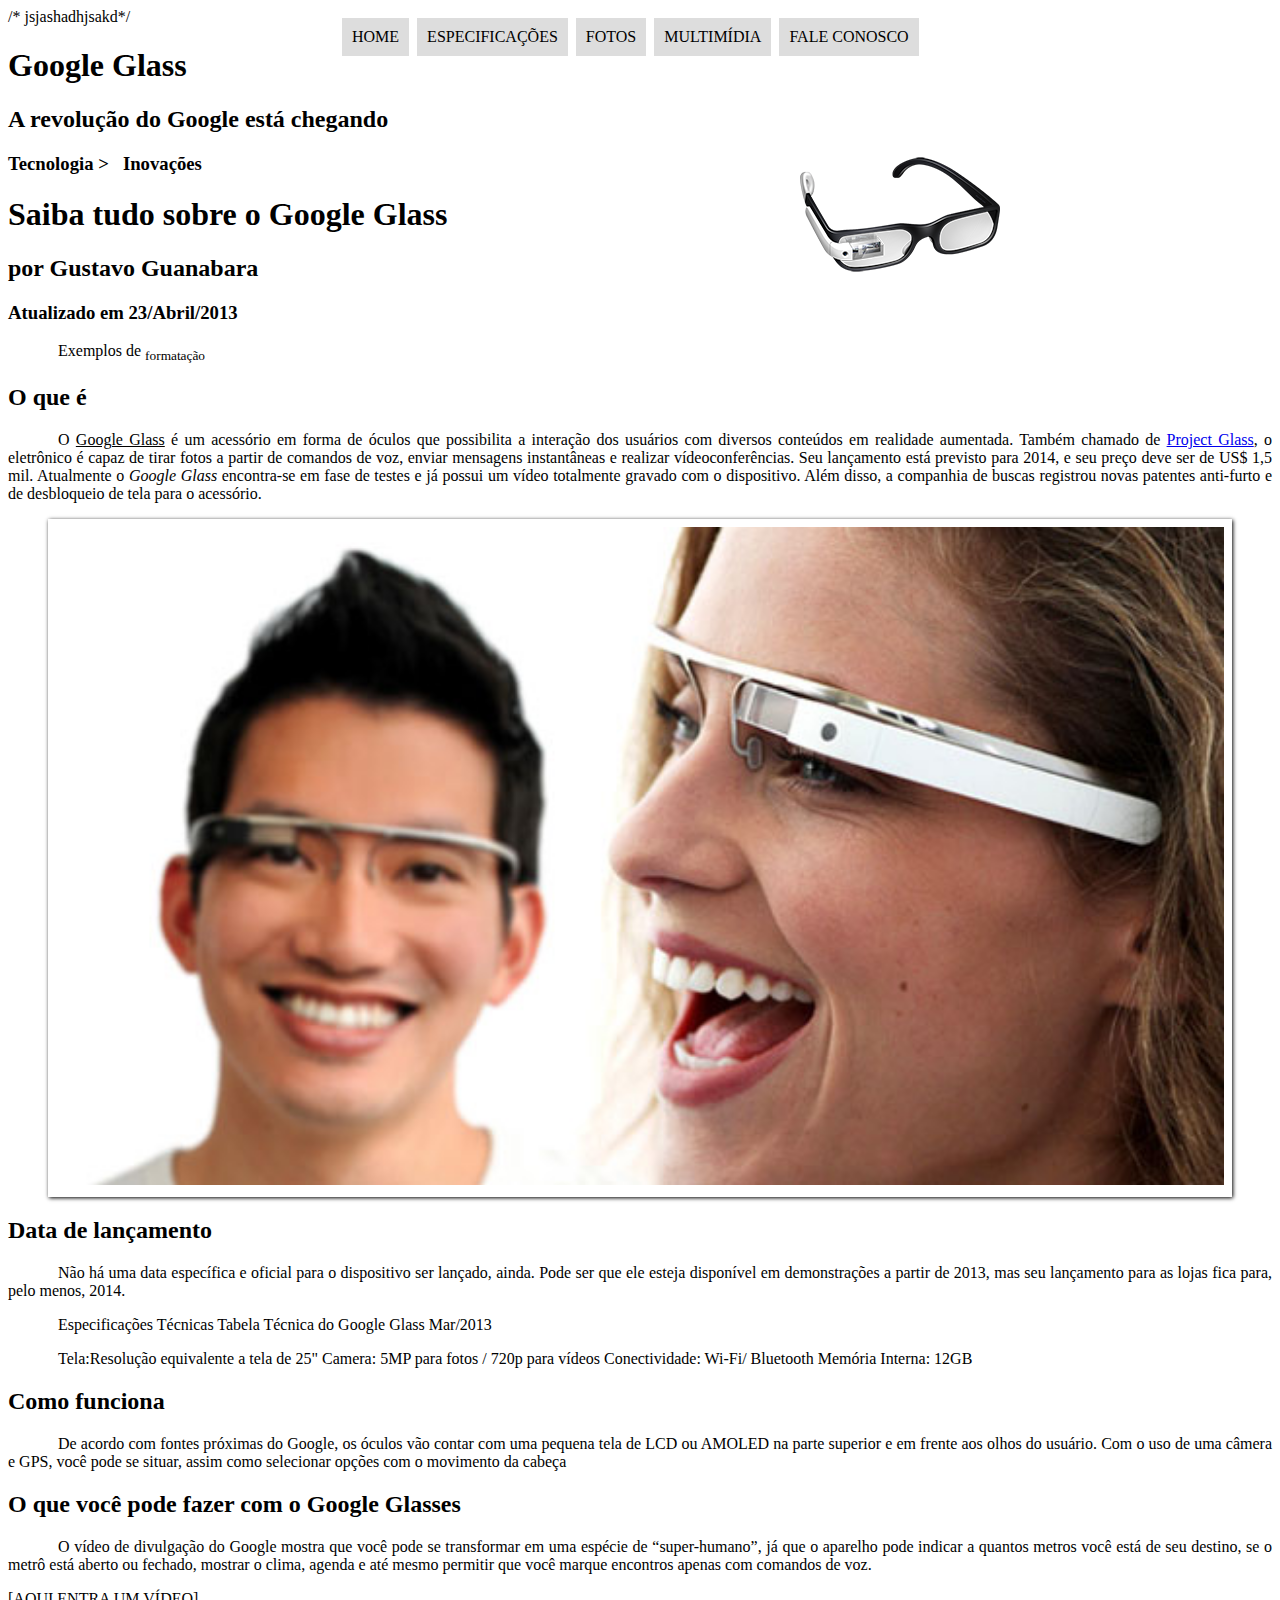
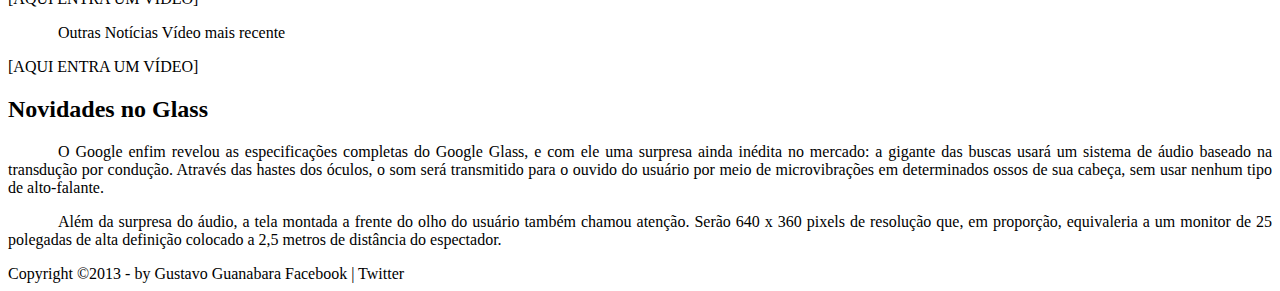
==== index.html @ 379f63c2 "atualizando" ====
<!DOCTYPE html>
<html lang="pt-br">
<head>
	<meta charset="UTF-8"/>
	
	<title>Google Glass</title>

	<link rel="stylesheet" type="text/css" href="_css/estilo.css">

</head>
/* jsjashadhjsakd*/
<header id = "cabecalho">
<body>
<div id = "interface">
	<hgroup>
	<h1>Google Glass</h1>
	<h2>A revolução do Google está chegando</h2>
	</hgroup>

<figure class="foto-oculos">
<img src="_imagens/glass-oculos-preto-peq.png">
</figure>

<nav id="menu">
<h1>Menu Principal</h1>

<ul type="square">
	<li><a href="index.html">Home</a></li>
	<li><a href="specs.html">Especificações</a></li>
	<li><a href="fotos.html">Fotos</a></li>
	<li><a href="multimidia.html">Multimídia</a></li>
	<li><a href="faleconocos.html">Fale conosco</a></li>
</ul>

</nav>

</header>

<hgroup>
<h3>Tecnologia > &nbsp; Inovações</h3>
<h1>Saiba tudo sobre o Google Glass</h1>
<h2>por Gustavo Guanabara<h2>
<h3>Atualizado em 23/Abril/2013</h3>
</hgroup>

<p>
	
<p>Exemplos de <sub>formatação</sub></p>

</p>



<h2>O que é</h2>
<p>O <span style="text-decoration: underline;">Google Glass</span> é um acessório em forma de óculos que possibilita a interação dos usuários com diversos conteúdos em realidade aumentada. Também chamado de <a href="http://glass.google.com" target="_blank">Project Glass</a>, o eletrônico é capaz de tirar fotos a partir de comandos de voz, enviar mensagens instantâneas e realizar vídeo&shy;con&shy;ferên&shy;cias. Seu lançamento está previsto para 2014, e seu preço deve ser de US$ 1,5 mil. Atualmente o <em>Google Glass</em> encontra-se em fase de testes e já possui um vídeo totalmente gravado com o dispositivo. Além disso, a companhia de buscas registrou novas patentes anti-<wbr>furto e de desbloqueio de tela para o acessório.<p>

<figure class="foto-legenda">
<img src="_imagens/glass-quadro-homem-mulher.jpg"/>
<figcaption>
	<h3>Google Glass</h3>
	<p>Uma nova maneira de ver o mundo !</p>
</figcaption>
</figure>

<h2>Data de lançamento</h2>
<p>Não há uma data específica e oficial para o dispositivo ser lançado, ainda. Pode ser que ele esteja disponível em demonstrações a partir de 2013, mas seu lançamento para as lojas fica para, pelo menos, 2014.</p>

<p>Especificações Técnicas
Tabela Técnica do Google Glass Mar/2013</p>

<p>Tela:Resolução equivalente a tela de 25"
Camera: 5MP para fotos / 720p para vídeos
Conectividade: Wi-Fi/ Bluetooth
Memória Interna: 12GB</p>

<h2>Como funciona</h2>
<p>De acordo com fontes próximas do Google, os óculos vão contar com uma pequena tela de LCD ou AMOLED na parte superior e em frente aos olhos do usuário. Com o uso de uma câmera e GPS, você pode se situar, assim como selecionar opções com o movimento da cabeça</p>

<h2>O que você pode fazer com o Google Glasses</h2>
<p>O vídeo de divulgação do Google mostra que você pode se transformar em uma espécie de “super-<wbr>humano”, já que o aparelho pode indicar a quantos metros você está de seu destino, se o metrô está aberto ou fechado, mostrar o clima, agenda e até mesmo permitir que você marque encontros apenas com comandos de voz.</p>

[AQUI ENTRA UM VÍDEO]

<p>Outras Notícias
Vídeo mais recente</p>

[AQUI ENTRA UM VÍDEO]

<h2>Novidades no Glass</h2>
<p>O Google enfim revelou as especificações completas do Google Glass, e com ele uma surpresa ainda inédita no mercado: a gigante das buscas usará um sistema de áudio baseado na transdução por condução. Através das hastes dos óculos, o som será transmitido para o ouvido do usuário por meio de microvibrações em determinados ossos de sua cabeça, sem usar nenhum tipo de alto-falante.</p>

<p>Além da surpresa do áudio, a tela montada a frente do olho do usuário também chamou atenção. Serão 640 x 360 pixels de resolução que, em proporção, equivaleria a um monitor de 25 polegadas de alta definição colocado a 2,5 metros de distância do espectador.</p>

Copyright &copy2013 - by Gustavo Guanabara
Facebook | Twitter


</div>
</body>
</html>
---- _css/estilo.css ----
@charset "UTF-8";

	body {

          background-color: white;
          color: rgba(0,0,0,1);
      
		}
		
		p { 
            text-align: justify;
            text-indent: 50px
                      
		}

		/* Formatação de imagens com legendas */

		figure.foto-legenda {
			position: relative;
			border: 8px solid white;
			box-shadow: 1px 1px 4px black;
		}

		figure.foto-legenda img {

			width: 100%;
			height: 100%;

		}

		figure.foto-oculos img {
			  
			position: absolute;
			
			left: 800px;
		}


		figure.foto-legenda figcaption {
            opacity: 0;
			position: absolute;
			top: 0px;
			background-color: rgba(0,0,0,0.3);
			color: white;
			width: 100%;
			height: 100%;
			box-sizing: border-box;
			transition: opacity 1;
		}

		figure.foto-legenda:hover figcaption{

			opacity: 1;
		}

		/* Formatação do Menu*/

		nav#menun{
			display: block;
		}

		nav#menu ul{

             list-style: none;
             text-transform: uppercase;
             position: absolute;
             top: 0px;
             left: 300px;

		}

		nav#menu li {

			display: inline-block;
			background-color: #dddddd;
			padding: 10px;
			margin: 2px;
			transition: background-color 1s;

		}

		nav#menu li:hover {

			background-color: #606060;
		}


		nav#menu h1{

			display: none;
		}

		nav#menu a {

			color:black;
			text-decoration: none;

		}

		nav#menu a:hover {

			color: #ffffff;
		}
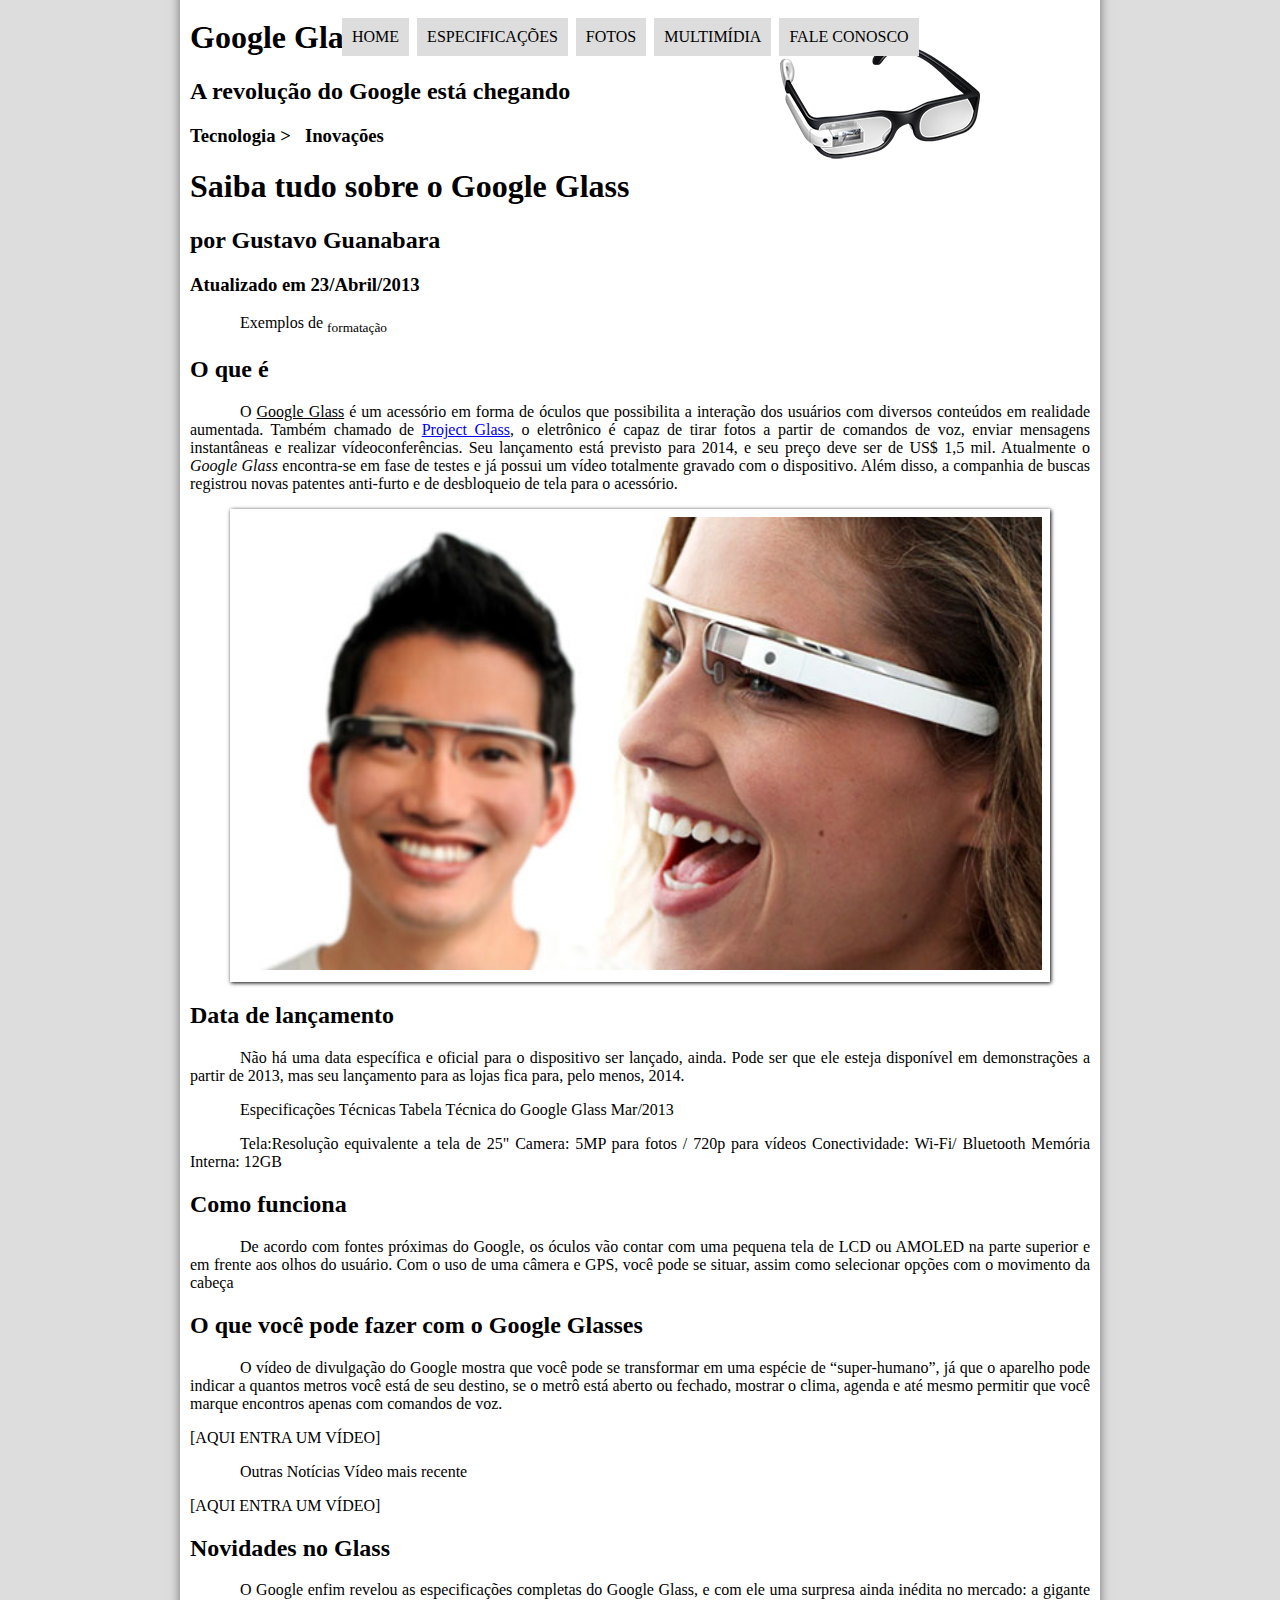
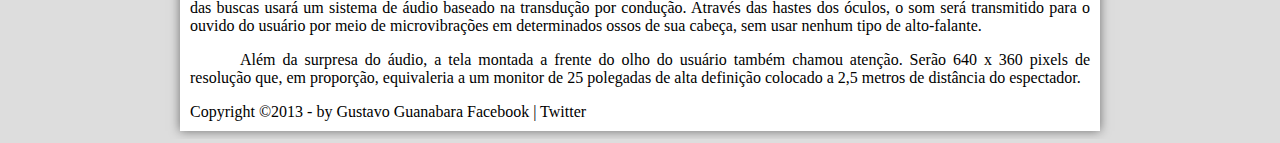
==== commit f2e21af5: "ajustes cabeçalho" ====
--- a/index.html
+++ b/index.html
@@ -5,20 +5,22 @@
 	
 	<title>Google Glass</title>
 
-	<link rel="stylesheet" type="text/css" href="_css/estilo.css">
+	<link rel="stylesheet" href="_css/estilo.css">
 
 </head>
-/* jsjashadhjsakd*/
-<header id = "cabecalho">
+
+
 <body>
-<div id = "interface">
+<div id="interface" >
+	<header id = "cabecalho">
+
 	<hgroup>
 	<h1>Google Glass</h1>
 	<h2>A revolução do Google está chegando</h2>
 	</hgroup>
 
 <figure class="foto-oculos">
-<img src="_imagens/glass-oculos-preto-peq.png">
+<img id="icone"  src="_imagens/glass-oculos-preto-peq.png">
 </figure>
 
 <nav id="menu">
@@ -35,24 +37,18 @@
 </nav>
 
 </header>
-
+<p>
 <hgroup>
 <h3>Tecnologia > &nbsp; Inovações</h3>
 <h1>Saiba tudo sobre o Google Glass</h1>
-<h2>por Gustavo Guanabara<h2>
+<h2>por Gustavo Guanabara</h2>
 <h3>Atualizado em 23/Abril/2013</h3>
 </hgroup>
-
-<p>
-	
+</p>	
 <p>Exemplos de <sub>formatação</sub></p>
 
-</p>
-
-
-
 <h2>O que é</h2>
-<p>O <span style="text-decoration: underline;">Google Glass</span> é um acessório em forma de óculos que possibilita a interação dos usuários com diversos conteúdos em realidade aumentada. Também chamado de <a href="http://glass.google.com" target="_blank">Project Glass</a>, o eletrônico é capaz de tirar fotos a partir de comandos de voz, enviar mensagens instantâneas e realizar vídeo&shy;con&shy;ferên&shy;cias. Seu lançamento está previsto para 2014, e seu preço deve ser de US$ 1,5 mil. Atualmente o <em>Google Glass</em> encontra-se em fase de testes e já possui um vídeo totalmente gravado com o dispositivo. Além disso, a companhia de buscas registrou novas patentes anti-<wbr>furto e de desbloqueio de tela para o acessório.<p>
+<p>O <span style="text-decoration: underline;">Google Glass</span> é um acessório em forma de óculos que possibilita a interação dos usuários com diversos conteúdos em realidade aumentada. Também chamado de <a href="http://glass.google.com" target="_blank">Project Glass</a>, o eletrônico é capaz de tirar fotos a partir de comandos de voz, enviar mensagens instantâneas e realizar vídeo&shy;con&shy;ferên&shy;cias. Seu lançamento está previsto para 2014, e seu preço deve ser de US$ 1,5 mil. Atualmente o <em>Google Glass</em> encontra-se em fase de testes e já possui um vídeo totalmente gravado com o dispositivo. Além disso, a companhia de buscas registrou novas patentes anti-<wbr>furto e de desbloqueio de tela para o acessório.</p>
 
 <figure class="foto-legenda">
 <img src="_imagens/glass-quadro-homem-mulher.jpg"/>
--- a/_css/estilo.css
+++ b/_css/estilo.css
@@ -2,16 +2,39 @@
 
 	body {
 
-          background-color: white;
+          background-color: #dddddd;
           color: rgba(0,0,0,1);
       
 		}
+
 		
 		p { 
             text-align: justify;
-            text-indent: 50px
+            text-indent: 50px;
                       
 		}
+
+		header#cabecalho img#icone {
+			position: absolute;
+			left: 780px;
+			top: 40px ;
+
+		}
+
+		header#cabecalho {
+
+			
+		}
+
+		div#interface {
+
+			width: 900px;
+			background-color: white;
+			margin: -20px auto 0px auto;
+			box-shadow: 0px 0px 10px rgba(0,0,0,0.5);
+			padding: 10px 10px 10px 10px;
+		}
+
 
 		/* Formatação de imagens com legendas */
 
@@ -27,14 +50,6 @@
 			height: 100%;
 
 		}
-
-		figure.foto-oculos img {
-			  
-			position: absolute;
-			
-			left: 800px;
-		}
-
 
 		figure.foto-legenda figcaption {
             opacity: 0;
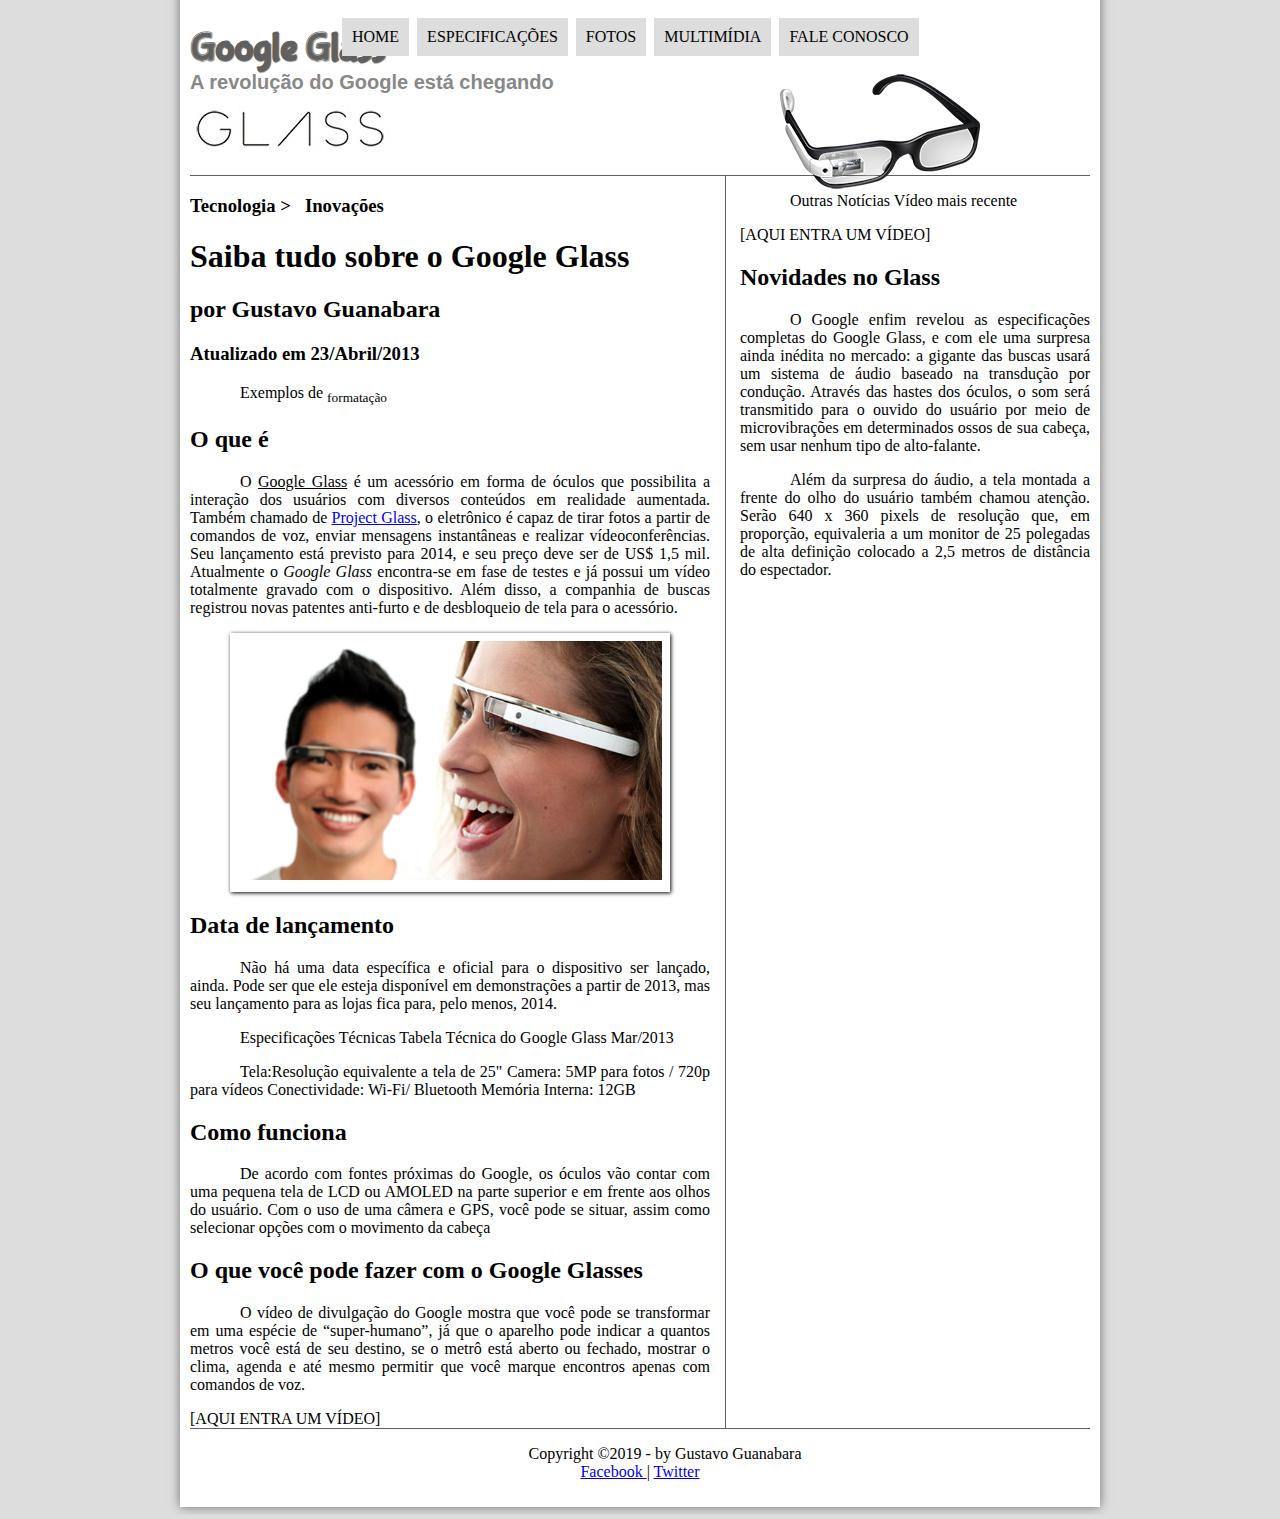
==== commit a5dd0396: "aula 18 semântica" ====
--- a/index.html
+++ b/index.html
@@ -37,6 +37,8 @@
 </nav>
 
 </header>
+
+<section id="corpo">
 <p>
 <hgroup>
 <h3>Tecnologia > &nbsp; Inovações</h3>
@@ -77,19 +79,27 @@
 
 [AQUI ENTRA UM VÍDEO]
 
+</section>
+<aside id="lateral"> 
+
 <p>Outras Notícias
 Vídeo mais recente</p>
 
 [AQUI ENTRA UM VÍDEO]
 
+
 <h2>Novidades no Glass</h2>
 <p>O Google enfim revelou as especificações completas do Google Glass, e com ele uma surpresa ainda inédita no mercado: a gigante das buscas usará um sistema de áudio baseado na transdução por condução. Através das hastes dos óculos, o som será transmitido para o ouvido do usuário por meio de microvibrações em determinados ossos de sua cabeça, sem usar nenhum tipo de alto-falante.</p>
 
 <p>Além da surpresa do áudio, a tela montada a frente do olho do usuário também chamou atenção. Serão 640 x 360 pixels de resolução que, em proporção, equivaleria a um monitor de 25 polegadas de alta definição colocado a 2,5 metros de distância do espectador.</p>
+</aside>
+<footer id="rodape">
 
-Copyright &copy2013 - by Gustavo Guanabara
-Facebook | Twitter
+<P>Copyright &copy2019 - by Gustavo Guanabara <br/>
+<a href="http://facebook.com/genissonfg" target="_blank">Facebook </a>   | 
+<a href="http://twitter.com/genissonfg" target="blank">Twitter </a>  </P>
 
+</footer>
 
 </div>
 </body>
--- a/_css/estilo.css
+++ b/_css/estilo.css
@@ -1,5 +1,8 @@
 @charset "UTF-8";
-
+@font-face{
+	font-family: 'Fontelogo';
+	src: url("../_fonts/bubblegum-sans-regular.otf");
+}
 	body {
 
           background-color: #dddddd;
@@ -11,19 +14,41 @@
 		p { 
             text-align: justify;
             text-indent: 50px;
-                      
+        
 		}
 
 		header#cabecalho img#icone {
 			position: absolute;
 			left: 780px;
-			top: 40px ;
+			top: 70px ;
 
 		}
 
 		header#cabecalho {
 
-			
+			border-bottom: 1px #606060 solid;
+			height: 150px;
+			background: url("../_imagens/glass-logo-peq.jpg") no-repeat 0px 80px;
+		}
+
+		header#cabecalho h1 {
+			font-family: 'Fontelogo', sans-serif;
+			font-size: 30pt;
+			color:#606060;
+			text-shadow: 1px 1px 1px rgba(0,0,0,0.6);
+			padding: 0px;
+			margin-bottom: 0px;
+
+		}
+
+
+		header#cabecalho h2 {
+
+			font-family: Arial, sans-serif;
+			color: #888888;
+			font-size: 15pt;
+			padding: 0px;
+			margin-top: 0px;
 		}
 
 		div#interface {
@@ -115,4 +140,32 @@
 		nav#menu a:hover {
 
 			color: #ffffff;
+		}
+
+		section#corpo {
+
+			display: block;
+			width: 520px;
+			float: left;
+			border-right: 1px solid #606060;
+			padding-right: 15px;
+		}
+
+		aside#lateral {
+			display: block;
+			width: 350px;
+			float: right;
+
+		}
+
+		footer#rodape {
+		 
+			clear: both;
+			border-top: 1px solid #606060;
+
+		}
+
+		footer#rodape p {
+
+			text-align: center;
 		}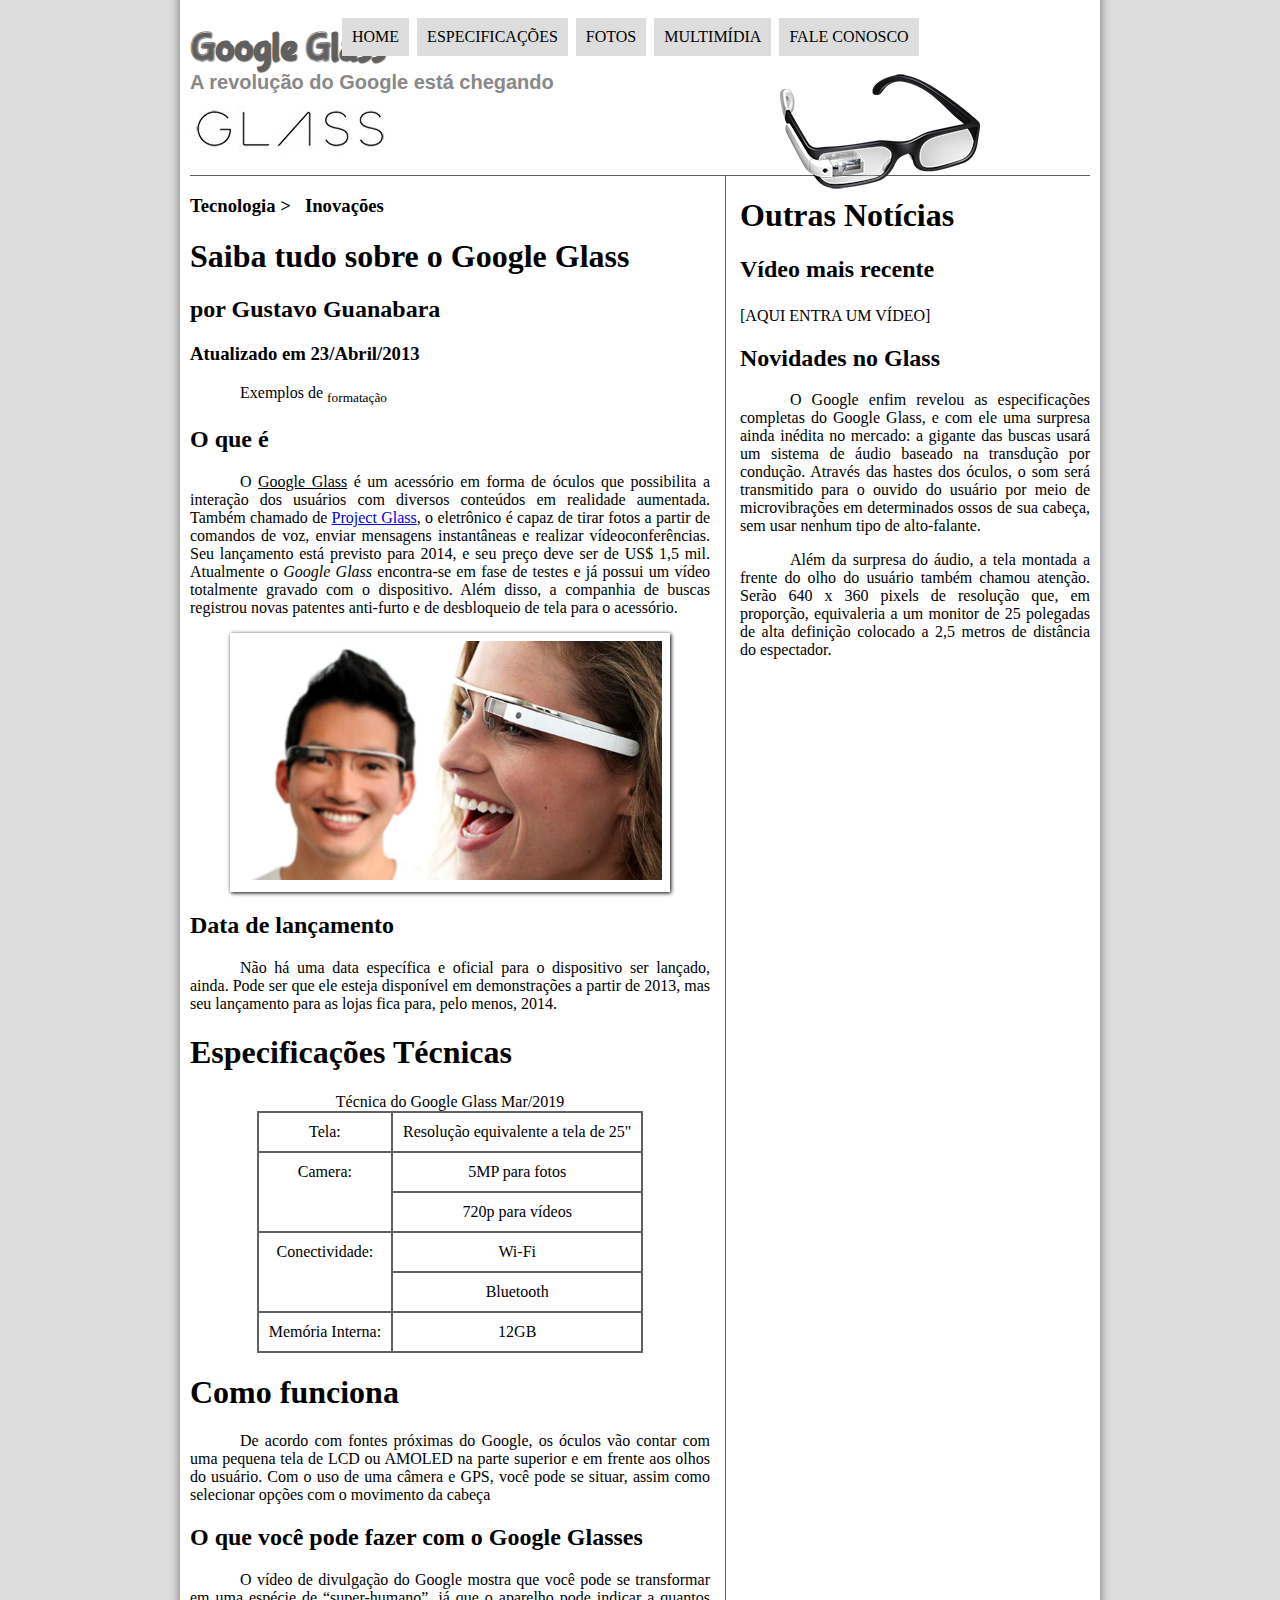
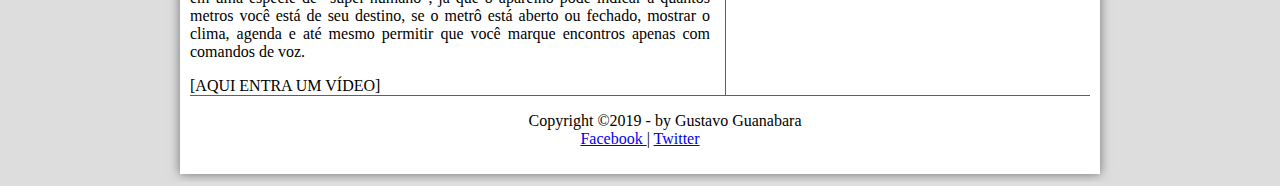
==== commit ebb93870: "Aula 19 - Tabelas em Htlm" ====
--- a/index.html
+++ b/index.html
@@ -63,15 +63,20 @@
 <h2>Data de lançamento</h2>
 <p>Não há uma data específica e oficial para o dispositivo ser lançado, ainda. Pode ser que ele esteja disponível em demonstrações a partir de 2013, mas seu lançamento para as lojas fica para, pelo menos, 2014.</p>
 
-<p>Especificações Técnicas
-Tabela Técnica do Google Glass Mar/2013</p>
+<h1>Especificações Técnicas</h1>
+<table id="tabelaspec">
+<caption> Técnica do Google Glass Mar/2019 </caption>
 
-<p>Tela:Resolução equivalente a tela de 25"
-Camera: 5MP para fotos / 720p para vídeos
-Conectividade: Wi-Fi/ Bluetooth
-Memória Interna: 12GB</p>
+<tr><td>Tela:</td><td>Resolução equivalente a tela de 25"</td></tr>
+<tr><td rowspan="2"> Camera:</td><td> 5MP para fotos </td></tr>
+<tr><td>720p para vídeos</td></tr>
+<tr><td rowspan="2"> Conectividade:</td><td> Wi-Fi </td></tr>
+<tr><td>Bluetooth</td></tr>
+<tr><td>Memória Interna:</td><td> 12GB</td></tr>
 
-<h2>Como funciona</h2>
+</table>
+
+<h1>Como funciona</h1>
 <p>De acordo com fontes próximas do Google, os óculos vão contar com uma pequena tela de LCD ou AMOLED na parte superior e em frente aos olhos do usuário. Com o uso de uma câmera e GPS, você pode se situar, assim como selecionar opções com o movimento da cabeça</p>
 
 <h2>O que você pode fazer com o Google Glasses</h2>
@@ -82,8 +87,8 @@
 </section>
 <aside id="lateral"> 
 
-<p>Outras Notícias
-Vídeo mais recente</p>
+<p><h1>Outras Notícias</h1></p>
+<p><h2>Vídeo mais recente</p></h2>
 
 [AQUI ENTRA UM VÍDEO]
 
--- a/_css/estilo.css
+++ b/_css/estilo.css
@@ -151,6 +151,23 @@
 			padding-right: 15px;
 		}
 
+		table#tabelaspec {
+
+			border: 1px solid #606060;
+			border-spacing:  0px;
+			margin-left: auto;
+			margin-right: auto;
+		}
+
+		table#tabelaspec td {
+
+			border: 1px solid #606060;
+			padding: 10px;
+			text-align: center;
+			vertical-align: top;
+
+		}
+
 		aside#lateral {
 			display: block;
 			width: 350px;
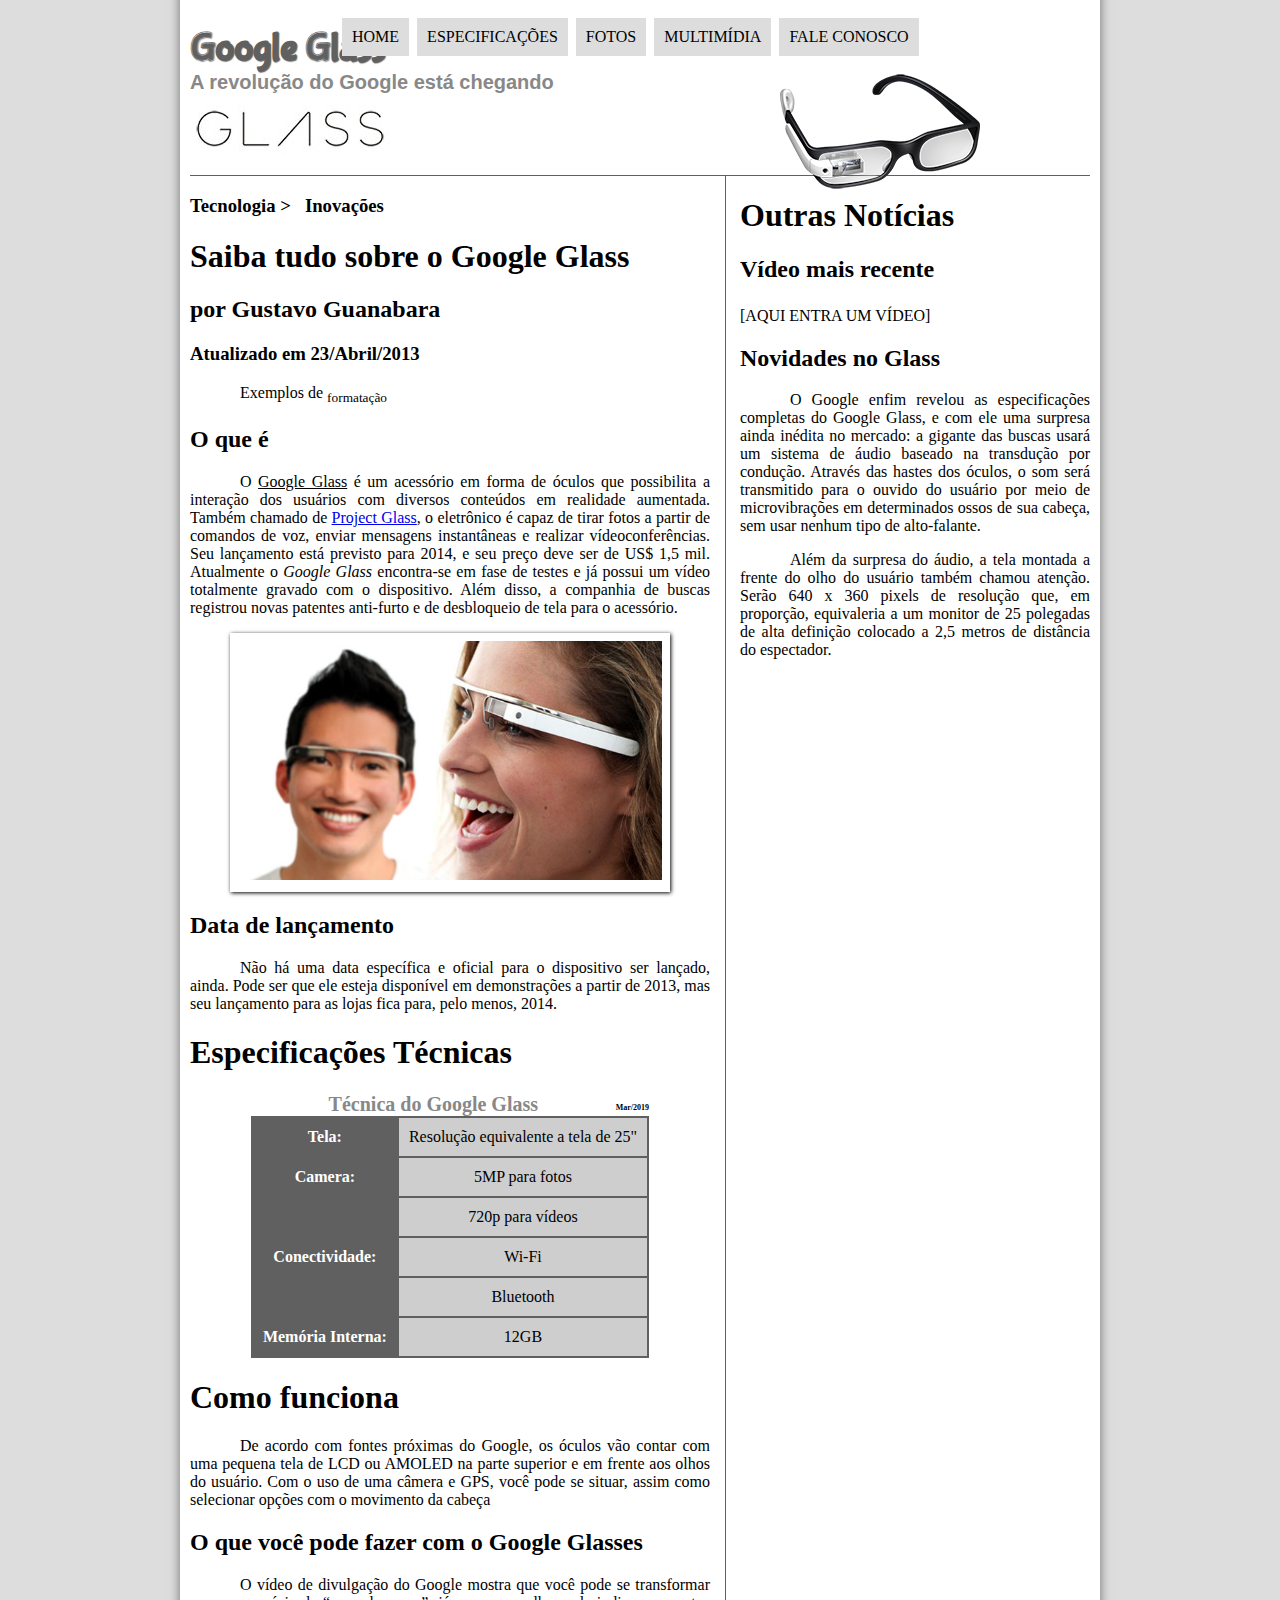
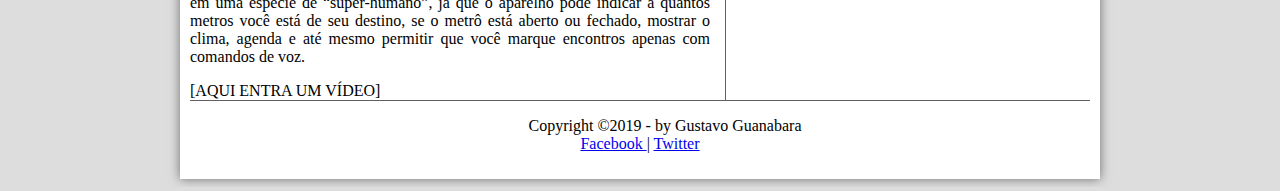
==== commit aca92ff0: "Aula 20 - Estilos CSS para Tabelas em Html" ====
--- a/index.html
+++ b/index.html
@@ -65,14 +65,14 @@
 
 <h1>Especificações Técnicas</h1>
 <table id="tabelaspec">
-<caption> Técnica do Google Glass Mar/2019 </caption>
+<caption> Técnica do Google Glass <span>Mar/2019</span></caption>
 
-<tr><td>Tela:</td><td>Resolução equivalente a tela de 25"</td></tr>
-<tr><td rowspan="2"> Camera:</td><td> 5MP para fotos </td></tr>
-<tr><td>720p para vídeos</td></tr>
-<tr><td rowspan="2"> Conectividade:</td><td> Wi-Fi </td></tr>
-<tr><td>Bluetooth</td></tr>
-<tr><td>Memória Interna:</td><td> 12GB</td></tr>
+<tr><td class="ce">Tela:</td><td class="cd">Resolução equivalente a tela de 25"</td></tr>
+<tr><td rowspan="2" class="ce"> Camera:</td><td class="cd"> 5MP para fotos </td></tr>
+<tr><td class="cd">720p para vídeos</td></tr>
+<tr><td rowspan="2" class="ce"> Conectividade:</td><td class="cd">  Wi-Fi </td></tr>
+<tr><td class="cd">Bluetooth</td></tr>
+<tr><td class="ce">Memória Interna:</td><td class="cd"> 12GB</td></tr>
 
 </table>
 
--- a/_css/estilo.css
+++ b/_css/estilo.css
@@ -168,6 +168,41 @@
 
 		}
 
+
+		table#tabelaspec td.ce {
+
+			color: #ffffff;
+			background-color: #606060;
+			vertical-align: top;
+			font-weight: bold;			
+
+		}
+
+		table#tabelaspec td.cd {
+			
+			background-color: #cecece;
+
+		}
+
+		table#tabelaspec caption span {
+
+			display: block;
+			float:right;
+			color: #000000;
+			font-size: 8px;
+			margin-top: 10px;
+		}
+
+
+		table#tabelaspec caption {
+
+			color: #888888;
+			font-size: 15pt;
+			font-weight: bolder;
+
+
+		}
+
 		aside#lateral {
 			display: block;
 			width: 350px;
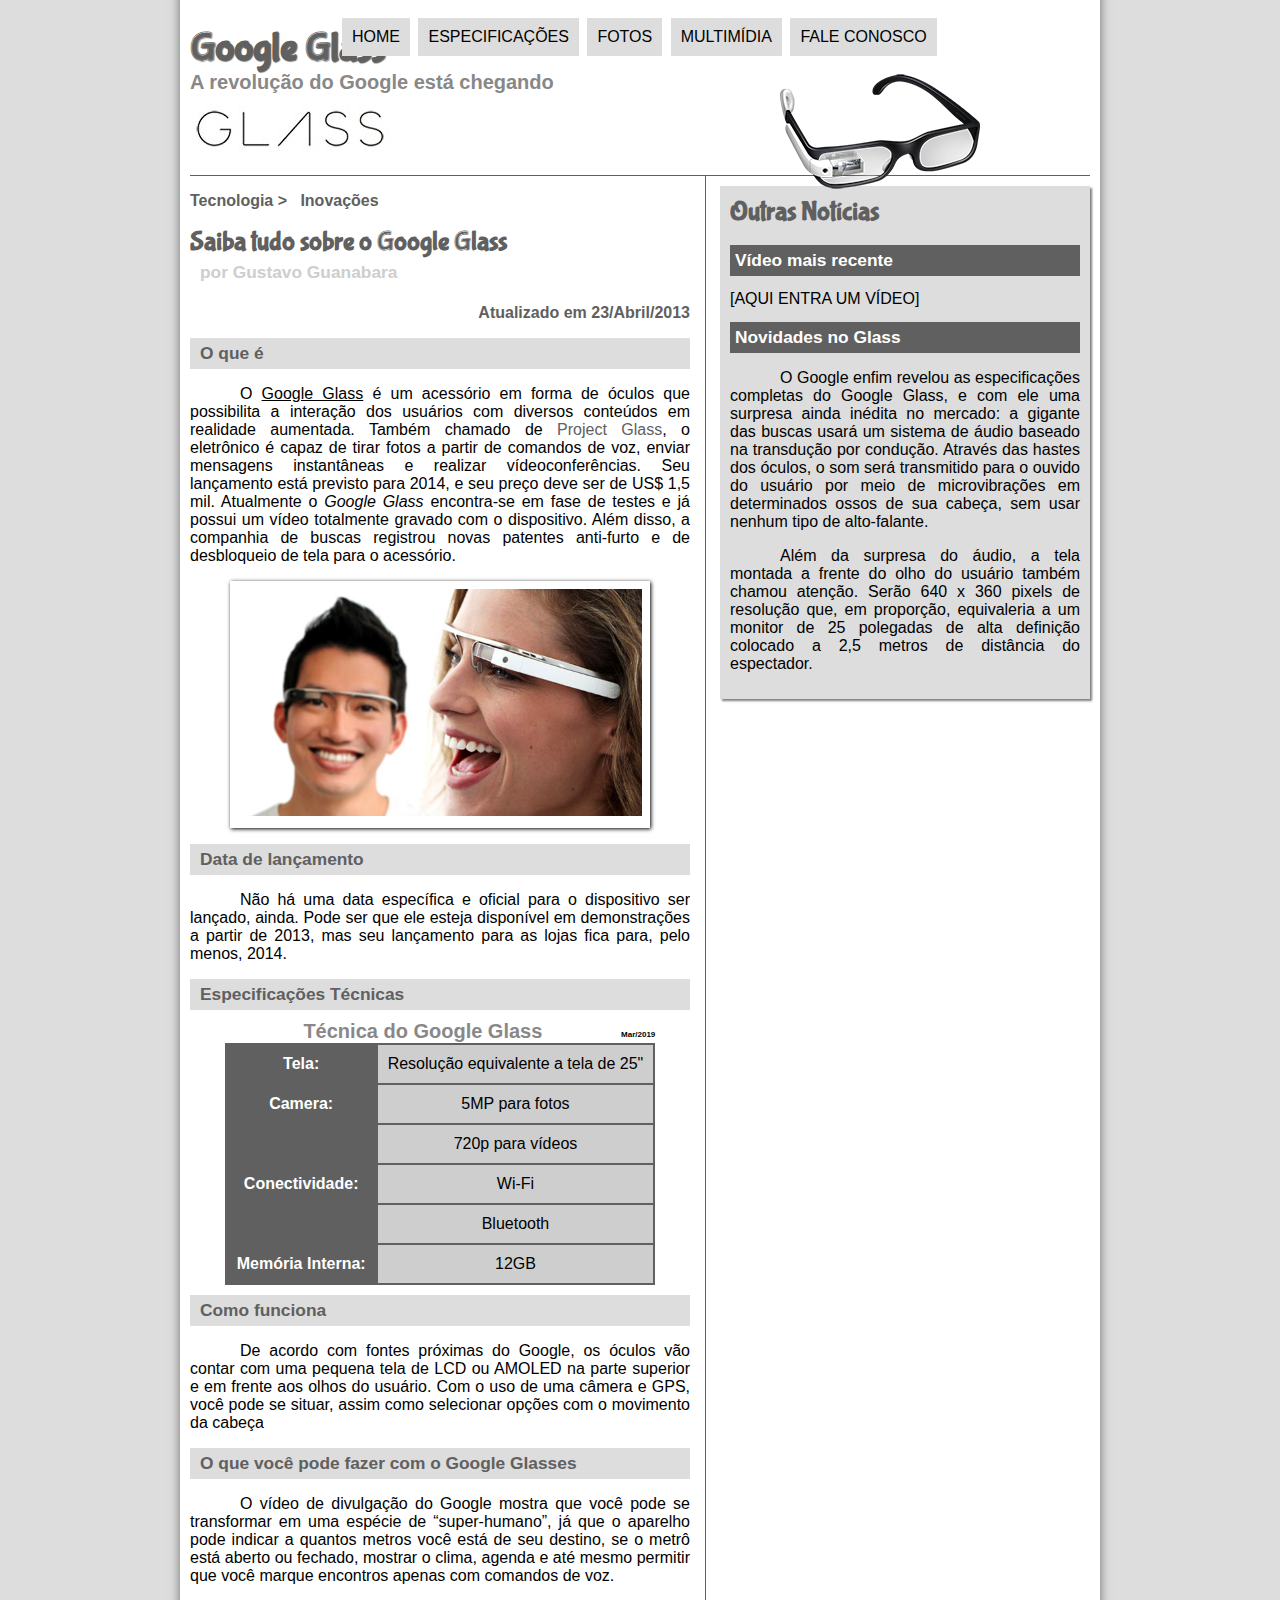
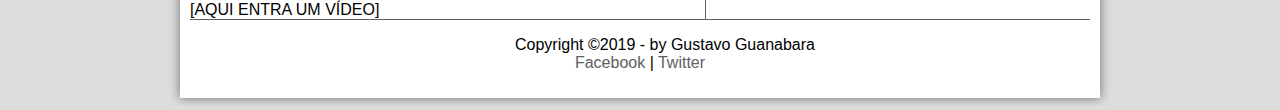
==== commit e0ddfd32: "Aula 21 - Interfaces em HTML5" ====
--- a/index.html
+++ b/index.html
@@ -39,15 +39,16 @@
 </header>
 
 <section id="corpo">
-<p>
+
+<article id="noticiaprincipal">
+<header id="cabecalho-artigo">  
 <hgroup>
 <h3>Tecnologia > &nbsp; Inovações</h3>
 <h1>Saiba tudo sobre o Google Glass</h1>
 <h2>por Gustavo Guanabara</h2>
-<h3>Atualizado em 23/Abril/2013</h3>
+<h3 class="direita">Atualizado em 23/Abril/2013</h3>
 </hgroup>
-</p>	
-<p>Exemplos de <sub>formatação</sub></p>
+</header>
 
 <h2>O que é</h2>
 <p>O <span style="text-decoration: underline;">Google Glass</span> é um acessório em forma de óculos que possibilita a interação dos usuários com diversos conteúdos em realidade aumentada. Também chamado de <a href="http://glass.google.com" target="_blank">Project Glass</a>, o eletrônico é capaz de tirar fotos a partir de comandos de voz, enviar mensagens instantâneas e realizar vídeo&shy;con&shy;ferên&shy;cias. Seu lançamento está previsto para 2014, e seu preço deve ser de US$ 1,5 mil. Atualmente o <em>Google Glass</em> encontra-se em fase de testes e já possui um vídeo totalmente gravado com o dispositivo. Além disso, a companhia de buscas registrou novas patentes anti-<wbr>furto e de desbloqueio de tela para o acessório.</p>
@@ -63,7 +64,7 @@
 <h2>Data de lançamento</h2>
 <p>Não há uma data específica e oficial para o dispositivo ser lançado, ainda. Pode ser que ele esteja disponível em demonstrações a partir de 2013, mas seu lançamento para as lojas fica para, pelo menos, 2014.</p>
 
-<h1>Especificações Técnicas</h1>
+<h2>Especificações Técnicas</h2>
 <table id="tabelaspec">
 <caption> Técnica do Google Glass <span>Mar/2019</span></caption>
 
@@ -76,7 +77,7 @@
 
 </table>
 
-<h1>Como funciona</h1>
+<h2>Como funciona</h2>
 <p>De acordo com fontes próximas do Google, os óculos vão contar com uma pequena tela de LCD ou AMOLED na parte superior e em frente aos olhos do usuário. Com o uso de uma câmera e GPS, você pode se situar, assim como selecionar opções com o movimento da cabeça</p>
 
 <h2>O que você pode fazer com o Google Glasses</h2>
@@ -84,11 +85,12 @@
 
 [AQUI ENTRA UM VÍDEO]
 
+</article>
 </section>
 <aside id="lateral"> 
 
-<p><h1>Outras Notícias</h1></p>
-<p><h2>Vídeo mais recente</p></h2>
+<h1>Outras Notícias</h1>
+<h2>Vídeo mais recente</h2>
 
 [AQUI ENTRA UM VÍDEO]
 
--- a/_css/estilo.css
+++ b/_css/estilo.css
@@ -4,7 +4,7 @@
 	src: url("../_fonts/bubblegum-sans-regular.otf");
 }
 	body {
-
+		  font-family: Arial, sans-serif;
           background-color: #dddddd;
           color: rgba(0,0,0,1);
       
@@ -57,7 +57,25 @@
 			background-color: white;
 			margin: -20px auto 0px auto;
 			box-shadow: 0px 0px 10px rgba(0,0,0,0.5);
-			padding: 10px 10px 10px 10px;
+			padding: 10px ;
+		}
+
+		p {
+
+			text-align: justify;
+			text-indent: 50px;
+		}
+
+		a {
+
+			color: #606060;
+			text-decoration: none;
+
+		}
+
+		a:hover {
+
+			text-decoration: underline;
 		}
 
 
@@ -145,11 +163,50 @@
 		section#corpo {
 
 			display: block;
-			width: 520px;
+			width: 500px;
 			float: left;
 			border-right: 1px solid #606060;
 			padding-right: 15px;
 		}
+
+		article#noticiaprincipal h2 {
+			font-size: 13pt;
+			color: #606060;
+			background-color: #dddddd;
+			padding: 5px 0px 5px 10px;
+			margin: 10px 0px 10px 0px;
+
+		}
+
+		header#cabecalho-artigo h1 {
+
+			font-family: 'Fontelogo' , sans-serif;
+			font-size: 20pt;
+			color: #606060;
+			margin: 0px;
+		}
+
+		.direita {
+			text-align: right;
+		}
+
+		header#cabecalho-artigo h2 {
+			font-size: 13pt;
+			color: #cecece;
+			background-color: #ffffff;
+			margin: 0px;
+			margin-top: 0px;
+
+		}
+
+		header#cabecalho-artigo h3 {
+
+			font-size: 12pt;
+			color: #606060;
+
+		}
+
+
 
 		table#tabelaspec {
 
@@ -207,6 +264,29 @@
 			display: block;
 			width: 350px;
 			float: right;
+			background-color: #dddddd;
+			padding: 10px;
+			margin-top: 10px;
+			box-shadow: 2px 2px 2px rgba(0,0,0,0.5);
+
+		}
+
+		aside#lateral h1 {
+
+			font-family: 'Fontelogo', sans-serif;
+			font-size: 20pt;
+			color: #606060;
+			margin-top: 0px;
+
+
+		}
+
+		aside#lateral h2 {
+
+			background-color: #606060;
+			font-size: 13pt;
+			color: #ffffff;
+			padding: 5px;
 
 		}
 
